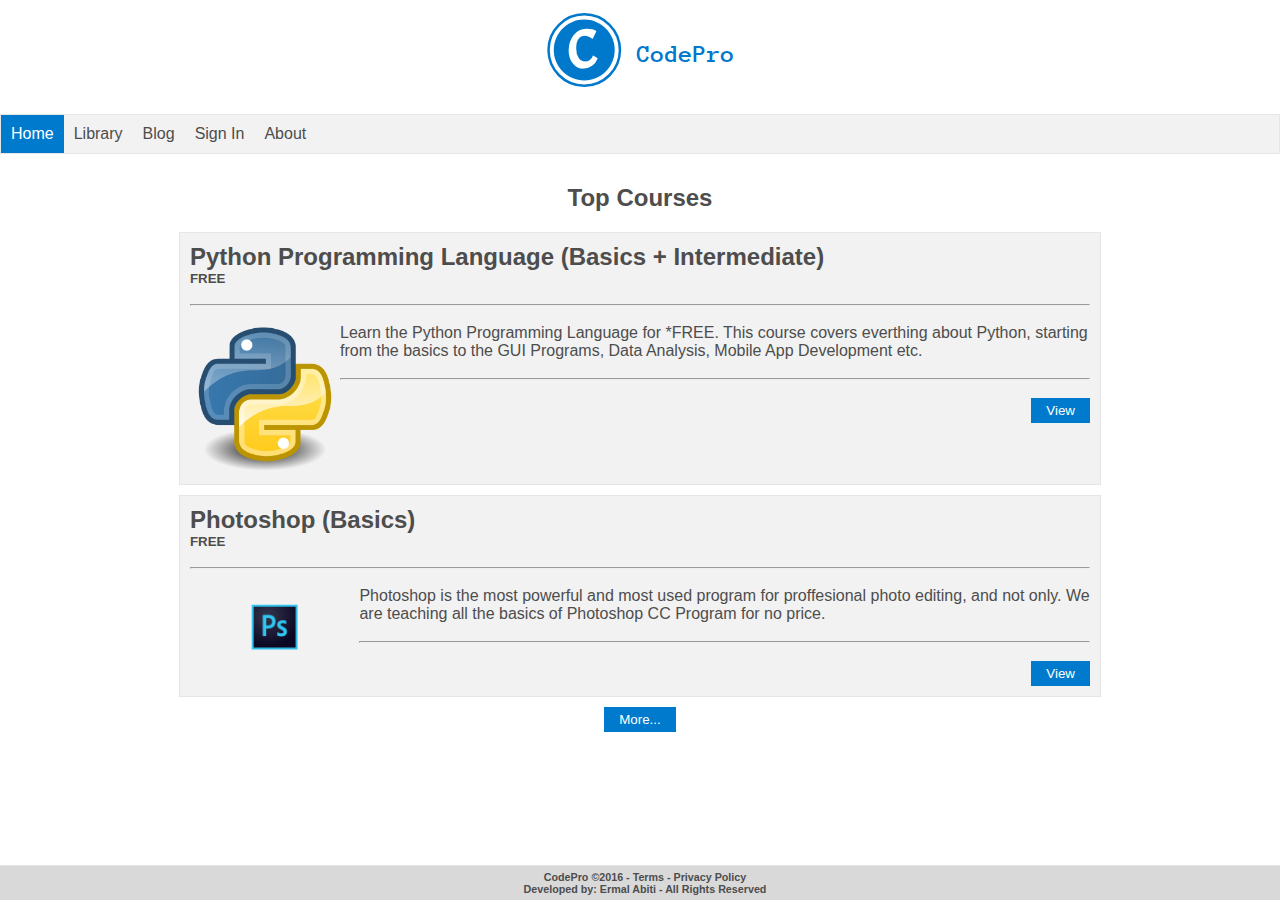
==== index.html @ e851241b "Add files via upload" ====
<!DOCTYPE html>
<html>
    <head>
        
        <title>CodePro - Home</title>
        <meta charset="utf-8"/>
        <meta name="viewport" content="width=device-width, initial-scale=1.0"/>
		<link rel="shortcut icon" href="images/small_logo.ico" />
        <meta name="author" description="Ermal Abiti" />
        <link rel="stylesheet" href="css/main.css"/>
        
    </head>
    
    
<body>
    
    
    <!--Content Goes Down Here \/" -->
        <div id="header">
            <a href="index.html"><img src="images/header_logo.svg" height="100px">
        </div>
        
        <div id="navigation">
            <ul>
                <a href="index.html" id="active"><li>Home</li></a>
                <a href="library.html"><li>Library</li></a>
                <a href="https://codeprosite.wordpress.com/" target="_blank"><li>Blog</li></a>
                <a href="signin.html"><li>Sign In</li></a>
				<a href="about.html" ><li>About</li></a>
            </ul>
        </div>
        
		<div id="content">
			<h2 style="text-align:center; padding:10px;">Top Courses</h2>
			<article>
				<h2>Python Programming Language (Basics + Intermediate)</h2>
				<h5>FREE</h5>
				<br><hr><br>
				<p>
				<img src="images/python_logo.png" align="left" height="150px"/>
				Learn the Python Programming Language for *FREE. This course covers everthing about
				Python, starting from the basics to 
				the GUI Programs, Data Analysis, Mobile App Development etc. </p>
				<br><hr><br>
				<button class="ord_button" style="float:right;">View</button>
			</article>
			
			<article>
				<h2>Photoshop (Basics)</h2>
				<h5>FREE</h5>
				<br><hr><br>
				<p>
				<img src="images/photoshop_logo.png" align="left" height="80px"/>
				Photoshop is the most powerful and most used program for proffesional photo editing, and
				not only. We are teaching all the basics of Photoshop CC Program for no price.</p>
				<br><hr><br>
				<button class="ord_button" style="float:right;">View</button>
			</article>
			<a href="library.html"><button class="ord_button">More...</button></a>
		</div>
		<div id="footer">
		<h6>CodePro &copy;2016 - Terms - Privacy Policy</h6>
		
		<h6>Developed by: Ermal Abiti - All Rights Reserved</h6>
		</div>
	
    
</body>


</html>
---- css/main.css ----
*{
    margin: 0px;
    padding: 0px;
    font-family:tahoma, sans-serif;
    color: #4d4d4d;
}


#header {
    text-align: center
}

#navigation {
    overflow: hidden;
    background: #f2f2f2;
    border: 1px solid #e6e6e6;
 
    margin: 10px 0;
    
    
}
#navigation ul  {
 
  overflow:hidden;
    
}
#navigation ul li {
    float: left;
    list-style-type: none;
    padding: 10px;
    color: #4d4d4d;
}
#navigation ul li:hover {
    background: #d9d9d9;
}
#navigation #active li {
    background: #007acc;
    color: white;
}

#content{
	padding:10px;
	margin-bottom:100px;
	text-align:center;
}
#content article{
	border:1px solid #e6e6e6;
	background:#f2f2f2;
	padding:10px;
	max-width:900px;
	margin:10px auto;
	overflow:hidden;
	text-align:left;
}
#content ul a{
	color:#4d4d4d;
	text-decoration:none;
}
#content ul a:visited{
	color:#4d4d4d;
	text-decoration:none;
}
#content ul a:hover{
	color:#4d4d4d;
	text-decoration:underline;
}
#content ul a:active{
	color:#4d4d4d;
	text-decoration:underline;
}

#footer{
	padding:5px;
	width:100%;
	bottom:0px;
	position:fixed;
	text-align:center;
	background:#d9d9d9;
	border-top:1px solid #e6e6e6;
	
}
.ord_button{
    background: #007acc;
    border: none;
    color: white;
    padding: 5px 15px;
}
.ord_button:hover{
    background: #006bb3;
    
    
}
#about_section{
	text-align:center
}


@media screen and (max-width:500px){
	#navigation ul li{
		float:none;
		text-decoration:none;
	}
	#navigation ul  a{
		
		text-decoration:none;
	}
	
}
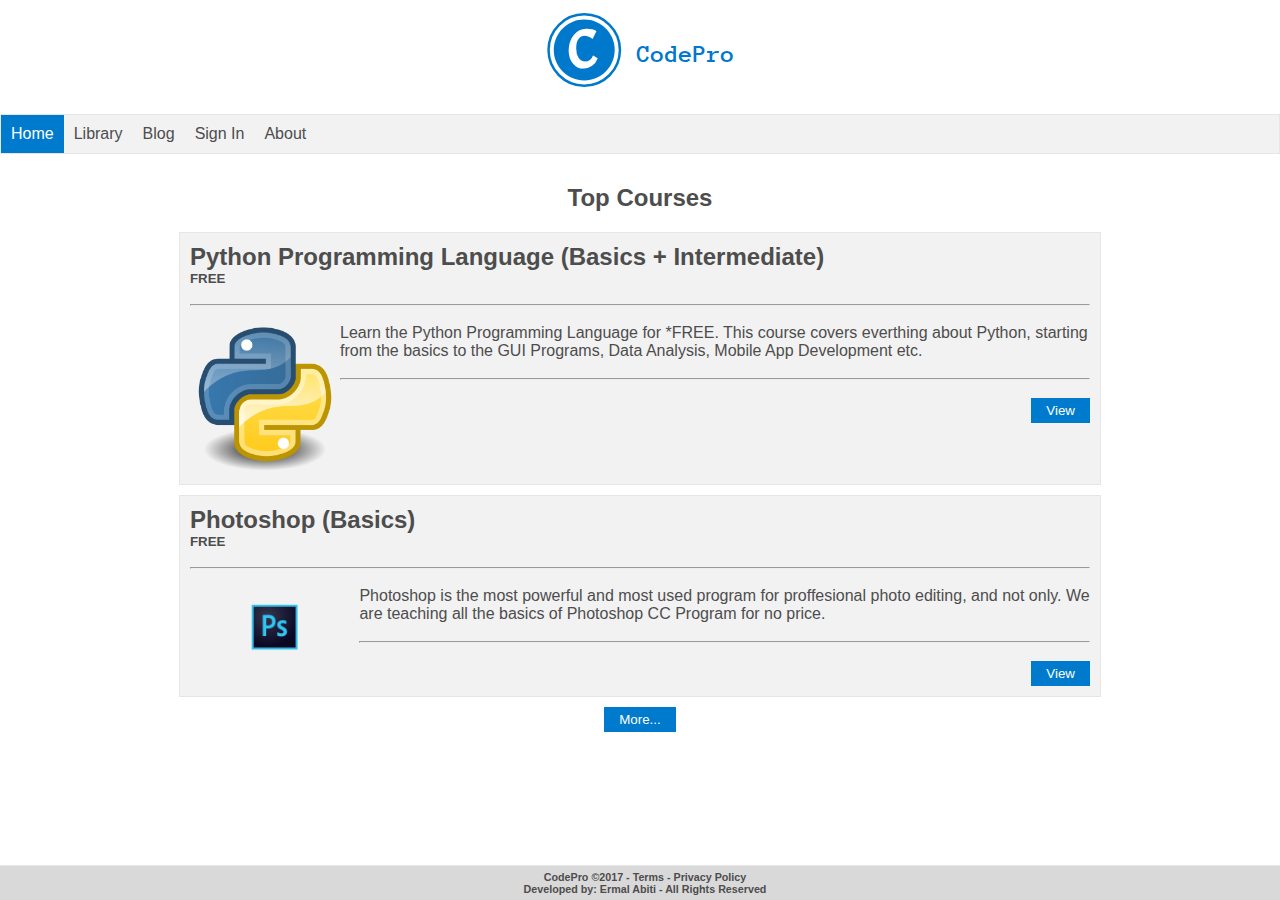
==== commit e00d430c: "Update index.html" ====
--- a/index.html
+++ b/index.html
@@ -59,7 +59,7 @@
 			<a href="library.html"><button class="ord_button">More...</button></a>
 		</div>
 		<div id="footer">
-		<h6>CodePro &copy;2016 - Terms - Privacy Policy</h6>
+		<h6>CodePro &copy;2017 - Terms - Privacy Policy</h6>
 		
 		<h6>Developed by: Ermal Abiti - All Rights Reserved</h6>
 		</div>
@@ -68,4 +68,4 @@
 </body>
 
 
-</html>+</html>
